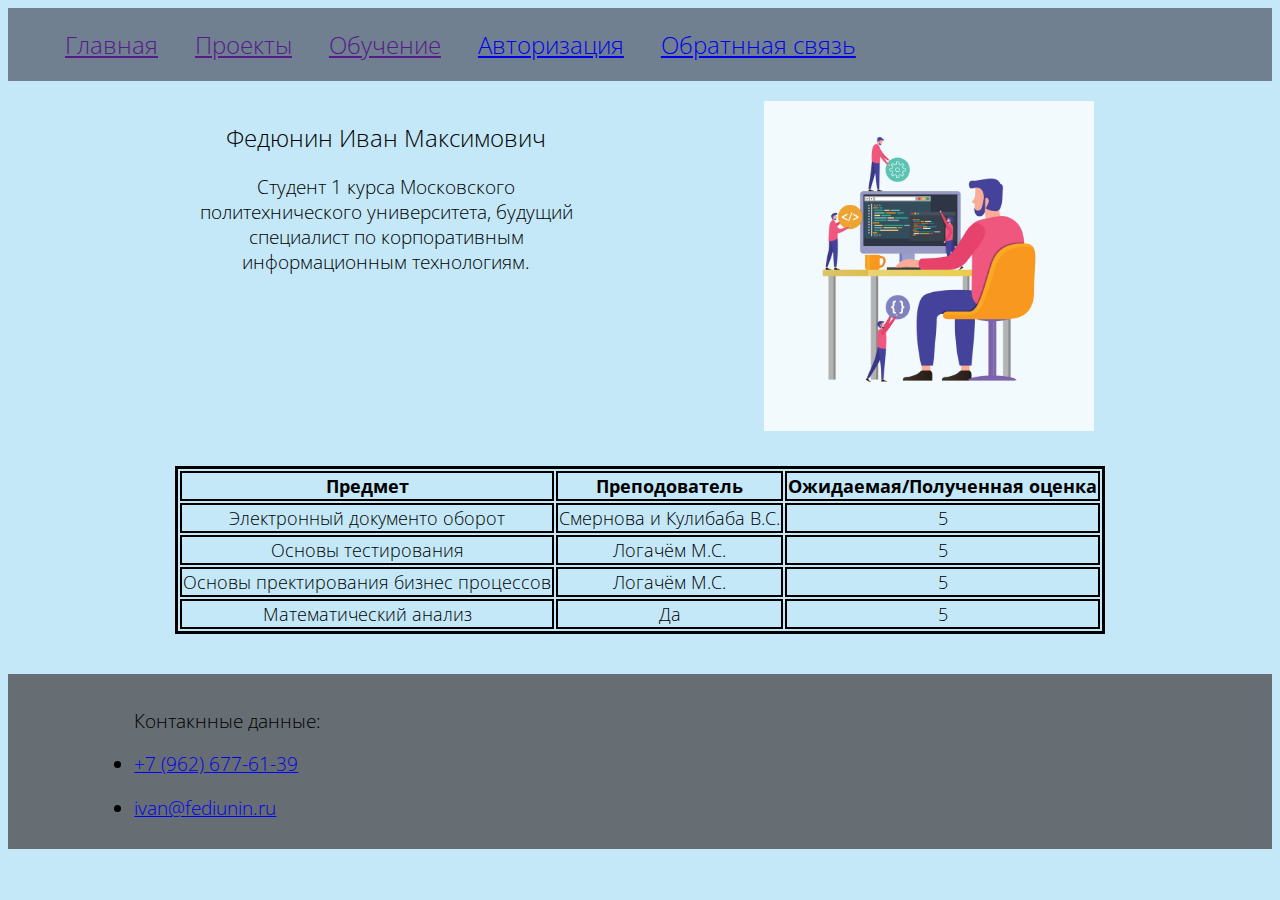
==== index.html @ 0ada2f50 "Add files via upload" ====
<!DOCTYPE html>
<html lang="ru">
<head>
    <meta charset="UTF-8">
    <meta name="viewport" content="width=device-width, initial-scale=1.0">
    <title>Ivan Fediunin</title> 
    <link rel="stylesheet" href="style.css">
    <link rel="preconnect" href="https://fonts.googleapis.com">
    <link rel="preconnect" href="https://fonts.gstatic.com" crossorigin>
    <link href="https://fonts.googleapis.com/css2?family=Open+Sans:ital,wght@0,300..800;1,300..800&display=swap" rel="stylesheet">
</head>
<body>

    <header>    
        <h2><a href = "">Главная</a></h2>
        <h2><a href = "">Проекты</a></h2>
        <h2><a href = "">Обучение</a></h2>
        <h2><a href = "/subpage/forma.html">Авторизация</a></h2>
        <h2><a href = "/subpage/back_cal.html">Обратнная связь</a></h2>
    </header>

    <div class = "main_text">
        <div>
        <h2 class="title">
            Федюнин Иван Максимович
        </h2>
        <h3 class="title">
            Студент 1 курса Московского политехнического университета, будущий специалист по корпоративным информационным технологиям.
        </h3>
        </div>
        <img src="1673965959_flomaster-club-p-programmist-risunok-krasivo-3.jpg" alt="123">
    </div>
    
    <div class="table_place">
    <table>
        <tr>
            <th>Предмет</th>
            <th>Преподователь</th>
            <th>Ожидаемая/Полученная оценка</th>
          </tr>
          <tr>
            <td>Электронный документо оборот</td>
            <td>Смернова и Кулибаба В.С.</td><td>5</td>
          </tr>
          <tr>
            <td>Основы тестирования</td>
            <td>Логачём М.С.</td><td>5</td>
          </tr>
          <tr>
            <td>Основы пректирования бизнес процессов</td>
            <td>Логачём М.С.</td><td>5</td>
          </tr>
          <tr>
            <td>Математический анализ</td>
            <td>Да</td><td>5</td>
          </tr>
    </table>

</div>
    <footer>
        <h3>Контакнные данные:</h3>
        <h3 class="text"><li><a href="tel:+79626776139">+7 (962) 677-61-39</a></li></h3>
        <h3 class="text"><li><a href="mailto:ivan@fediunin.ru">ivan@fediunin.ru</a></li></h3>
    </footer>
</body>

</html>
---- style.css ----
body{
    background-color: #c4e8f8;
}

body,h2,p,td,tr,h3{
    font-family: "Open Sans", sans-serif;
    font-optical-sizing: auto;
    font-weight: 20;
    font-style: normal;
    font-variation-settings: "wdth" 100;
}

footer{
    padding-left: 10%;
    background-color: rgb(102, 109, 115);
    padding-top: 15px;
    padding-bottom: 10px;
}

header{
    display: flex;
    justify-content:space-evenly;
    text-align: left;
    background-color: slategrey;
    margin-bottom: 20px;
    padding-left: 20px;
    padding-right: 30%;
}

img{
    max-width: 330px;
    text-align: center;
}

.main_text{
    display: flex; 
    flex-wrap: nowrap; 
    justify-content: 
    space-evenly;text-align: 
    center;margin-left: auto;
    margin-right: auto; 
    padding-bottom: 35px;
}

table{
    margin-bottom: 40px;
    text-align: center;
    border: 3px solid;
    font-size: large;
}
div.table_place{
    display: flex;
    justify-content: center;
}
th,td{
    border: 2px solid;
}

.title{
    width: 400px;
}
.aithorize{
    text-align: center;
    background-image:url("/spots_background_light_69091_2560x1440.jpg") ;
}
.auth{
    margin-top: 10%; 
    border: 2px solid; 
    margin-right: 42%; 
    margin-left: 42%; 
    padding-bottom: 10px;
    background-color: antiquewhite;
}
.back_call{
    text-align: center;
    background-image:url("/spots_background_light_69091_2560x1440.jpg");
}
.meseg{
    margin-top: 5%; 
    border: 2px solid; 
    margin-right: 36%; 
    margin-left: 36%; 
    padding-bottom: 10px;
    background-color: antiquewhite;
}
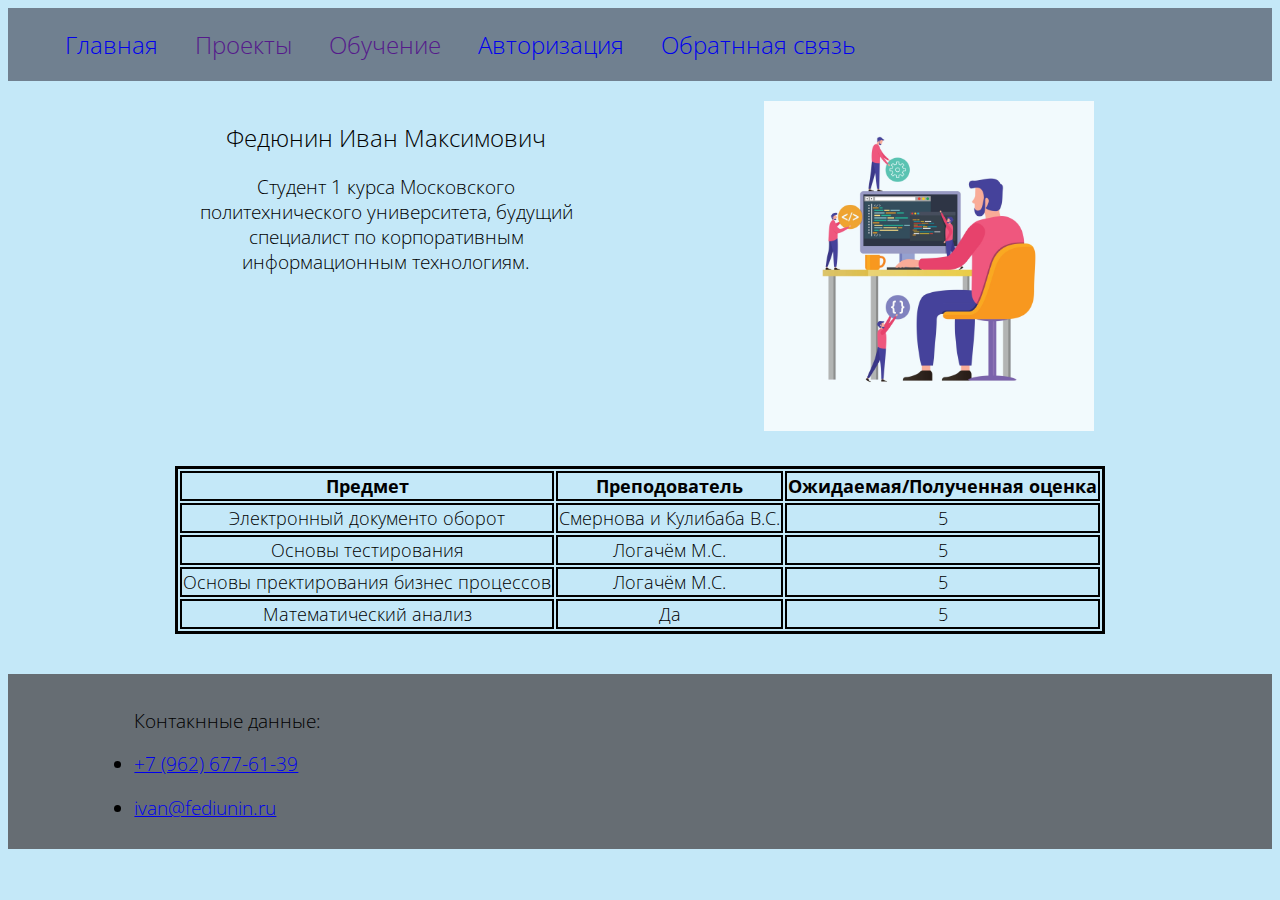
==== commit e7208d17: "Add files via upload" ====
--- a/index.html
+++ b/index.html
@@ -1,67 +1,79 @@
 <!DOCTYPE html>
 <html lang="ru">
+
 <head>
-    <meta charset="UTF-8">
-    <meta name="viewport" content="width=device-width, initial-scale=1.0">
-    <title>Ivan Fediunin</title> 
-    <link rel="stylesheet" href="style.css">
-    <link rel="preconnect" href="https://fonts.googleapis.com">
-    <link rel="preconnect" href="https://fonts.gstatic.com" crossorigin>
-    <link href="https://fonts.googleapis.com/css2?family=Open+Sans:ital,wght@0,300..800;1,300..800&display=swap" rel="stylesheet">
+  <meta charset="UTF-8">
+  <meta name="viewport" content="width=device-width, initial-scale=1.0">
+  <title>Ivan Fediunin</title>
+  <link rel="stylesheet" href="style.css">
+  <link rel="preconnect" href="https://fonts.googleapis.com">
+  <link rel="preconnect" href="https://fonts.gstatic.com" crossorigin>
+  <link href="https://fonts.googleapis.com/css2?family=Open+Sans:ital,wght@0,300..800;1,300..800&display=swap"
+    rel="stylesheet">
 </head>
+
 <body>
 
-    <header>    
-        <h2><a href = "">Главная</a></h2>
-        <h2><a href = "">Проекты</a></h2>
-        <h2><a href = "">Обучение</a></h2>
-        <h2><a href = "/subpage/forma.html">Авторизация</a></h2>
-        <h2><a href = "/subpage/back_cal.html">Обратнная связь</a></h2>
-    </header>
+  <header>
+    <h2><a href="/lab1/index.html">Главная</a></h2>
+    <h2><a href="">Проекты</a></h2>
+    <h2><a href="">Обучение</a></h2>
+    <h2><a href="/lab1/forma/forma.html">Авторизация</a></h2>
+    <h2><a href="/lab1/subpage/back_cal.html">Обратнная связь</a></h2>
+  </header>
 
-    <div class = "main_text">
-        <div>
-        <h2 class="title">
-            Федюнин Иван Максимович
-        </h2>
-        <h3 class="title">
-            Студент 1 курса Московского политехнического университета, будущий специалист по корпоративным информационным технологиям.
-        </h3>
-        </div>
-        <img src="1673965959_flomaster-club-p-programmist-risunok-krasivo-3.jpg" alt="123">
+  <div class="main_text">
+    <div>
+      <h2 class="title">
+        Федюнин Иван Максимович
+      </h2>
+      <h3 class="title">
+        Студент 1 курса Московского политехнического университета, будущий специалист по корпоративным информационным
+        технологиям.
+      </h3>
     </div>
-    
-    <div class="table_place">
+    <img src="1673965959_flomaster-club-p-programmist-risunok-krasivo-3.jpg" alt="123">
+  </div>
+
+  <div class="table_place">
     <table>
-        <tr>
-            <th>Предмет</th>
-            <th>Преподователь</th>
-            <th>Ожидаемая/Полученная оценка</th>
-          </tr>
-          <tr>
-            <td>Электронный документо оборот</td>
-            <td>Смернова и Кулибаба В.С.</td><td>5</td>
-          </tr>
-          <tr>
-            <td>Основы тестирования</td>
-            <td>Логачём М.С.</td><td>5</td>
-          </tr>
-          <tr>
-            <td>Основы пректирования бизнес процессов</td>
-            <td>Логачём М.С.</td><td>5</td>
-          </tr>
-          <tr>
-            <td>Математический анализ</td>
-            <td>Да</td><td>5</td>
-          </tr>
+      <tr>
+        <th>Предмет</th>
+        <th>Преподователь</th>
+        <th>Ожидаемая/Полученная оценка</th>
+      </tr>
+      <tr>
+        <td>Электронный документо оборот</td>
+        <td>Смернова и Кулибаба В.С.</td>
+        <td>5</td>
+      </tr>
+      <tr>
+        <td>Основы тестирования</td>
+        <td>Логачём М.С.</td>
+        <td>5</td>
+      </tr>
+      <tr>
+        <td>Основы пректирования бизнес процессов</td>
+        <td>Логачём М.С.</td>
+        <td>5</td>
+      </tr>
+      <tr>
+        <td>Математический анализ</td>
+        <td>Да</td>
+        <td>5</td>
+      </tr>
     </table>
 
-</div>
-    <footer>
-        <h3>Контакнные данные:</h3>
-        <h3 class="text"><li><a href="tel:+79626776139">+7 (962) 677-61-39</a></li></h3>
-        <h3 class="text"><li><a href="mailto:ivan@fediunin.ru">ivan@fediunin.ru</a></li></h3>
-    </footer>
+  </div>
+  <footer>
+    <h3>Контакнные данные:</h3>
+    <h3 class="text">
+      <li><a href="tel:+79626776139">+7 (962) 677-61-39</a></li>
+    </h3>
+    <h3 class="text">
+      <li><a href="mailto:ivan@fediunin.ru">ivan@fediunin.ru</a></li>
+    </h3>
+  </footer>
 </body>
 
 </html>--- a/style.css
+++ b/style.css
@@ -11,12 +11,15 @@
 }
 
 footer{
+    text-align: left;
     padding-left: 10%;
     background-color: rgb(102, 109, 115);
     padding-top: 15px;
     padding-bottom: 10px;
 }
-
+header h2 a{
+    text-decoration: none;
+}
 header{
     display: flex;
     justify-content:space-evenly;
@@ -65,6 +68,7 @@
 }
 .auth{
     margin-top: 10%; 
+    margin-bottom: 10%;
     border: 2px solid; 
     margin-right: 42%; 
     margin-left: 42%; 
@@ -76,7 +80,8 @@
     background-image:url("/spots_background_light_69091_2560x1440.jpg");
 }
 .meseg{
-    margin-top: 5%; 
+    margin-top: 2%; 
+    margin-bottom: 2%;
     border: 2px solid; 
     margin-right: 36%; 
     margin-left: 36%; 
